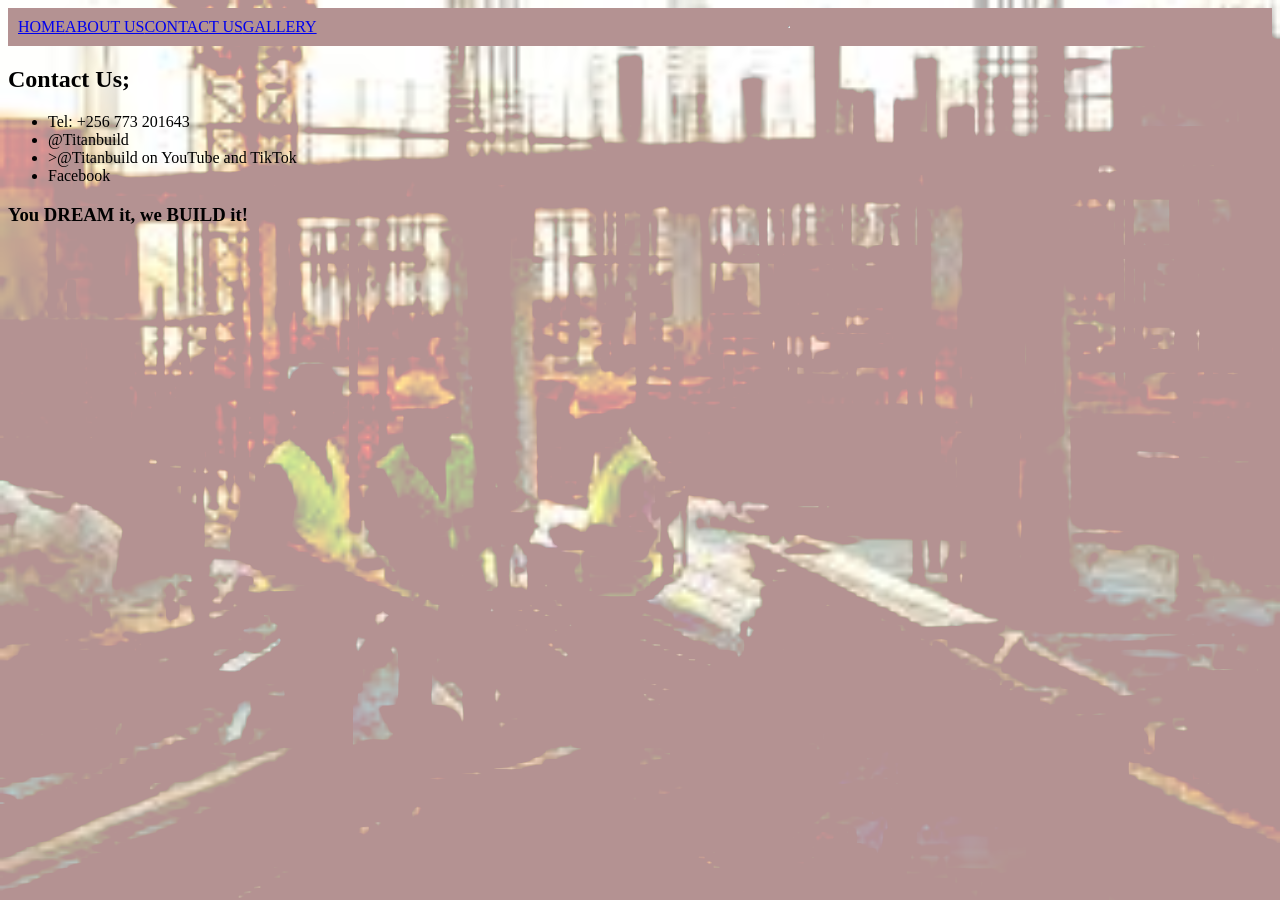
==== Contact Us.html @ bb2f3147 "Initial commit" ====
<!DOCTYPE html>
<html lang="en">

<head>
    <meta charset="UTF-8">
    <meta name="viewport" content="width= device-width, initial-scale=1.0">
    <title>Document</title>
    <link rel="stylesheet" href="titan.css">
</head>

<body class="Contact">
    <header class="ne">
        <a href="titan.html"> HOME </a>
        <a href="About Us.html"> ABOUT US </a>
        <a href="Contact Us.html"> CONTACT US </a>
        <a href="Gallery.html"> GALLERY </a>
        <hr>
    </header>
    <section>
    <h1>Contact Us;</h1>
    <ul>
        <li>Tel: +256 773 201643</li>
        <li>@Titanbuild</li>
        <li>>@Titanbuild on YouTube and TikTok</li>
        <li>Facebook</li>
    </ul>
</section>
<footer>
    <h3> You DREAM it, we BUILD it!</h3>
</footer>
</body>

</html>
---- titan.css ----
.an {
    font-family: Arial, Helvetica, sans-serif;
    background-color: gray;
    background-image: url('PX.jpg');
    /* or images/construction.png */
    background-size: cover;
    /* makes it fill the screen */
    background-repeat: no-repeat;
    /* prevents tiling */
    background-size: cover;
    background-blend-mode: lighten;

}

.ne {
    background-color: rgb(180, 146, 146);
    display: flex;
    justify-content: space-around;
    padding: 10px;
     background-blend-mode: lighten;
}

.Contact {
    background-color: rgb(180, 146, 146);
    background-image: url(anne.jpg);
    background-repeat: no-repeat;
    background-size: cover;
     background-blend-mode: lighten;
}

.abo {
    background-color: rgb(180, 146, 146);
    background-image: url(anne.jpg);
    background-repeat: no-repeat;
    background-size: cover;
     background-blend-mode: lighten;
}

.ani {
    background-color: rgb(180, 146, 146);
    ba
}
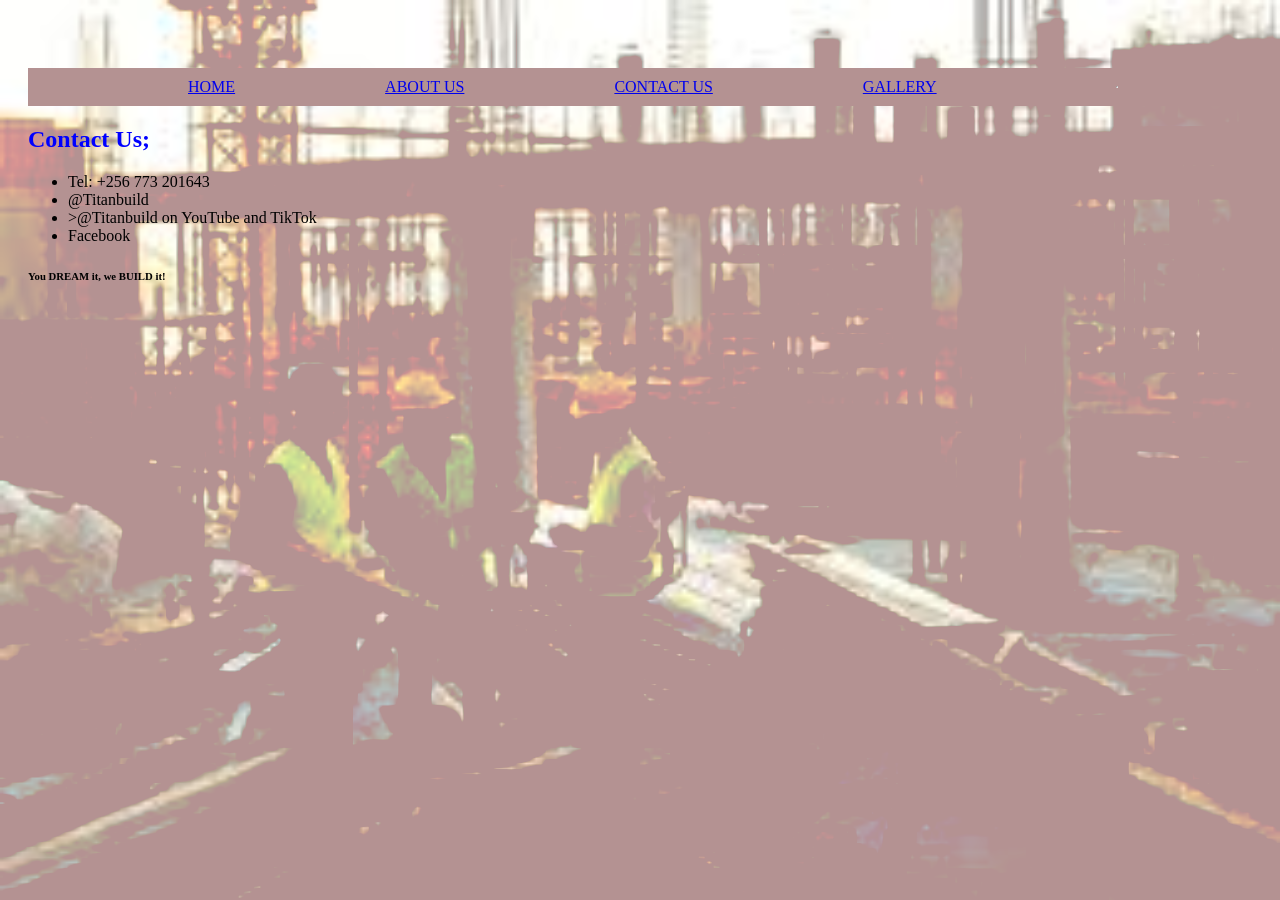
==== commit de5cd690: "Add files via upload" ====
--- a/Contact Us.html
+++ b/Contact Us.html
@@ -26,7 +26,7 @@
     </ul>
 </section>
 <footer>
-    <h3> You DREAM it, we BUILD it!</h3>
+    <h6> You DREAM it, we BUILD it!</h6>
 </footer>
 </body>
 
--- a/titan.css
+++ b/titan.css
@@ -9,15 +9,19 @@
     /* prevents tiling */
     background-size: cover;
     background-blend-mode: lighten;
+    text-align: center;
+
 
 }
 
 .ne {
     background-color: rgb(180, 146, 146);
     display: flex;
-    justify-content: space-around;
     padding: 10px;
      background-blend-mode: lighten;
+}
+a{
+    margin-left: 150px;
 }
 
 .Contact {
@@ -26,6 +30,8 @@
     background-repeat: no-repeat;
     background-size: cover;
      background-blend-mode: lighten;
+     width: 100%;
+     padding: 60px 20px;
 }
 
 .abo {
@@ -34,9 +40,32 @@
     background-repeat: no-repeat;
     background-size: cover;
      background-blend-mode: lighten;
+     color: blue;
+      width: 100%;
+     padding: 60px 20px;
+     
 }
 
 .ani {
     background-color: rgb(180, 146, 146);
     ba
+}
+h1{
+    color: blue;
+    font-weight: 2000;
+    
+}
+.ng{
+    font-style: oblique;
+}
+h9{
+    color: midnightblue;
+    font-weight: 5000;
+    font-size: 50px;
+    font-style:inherit;
+    font-family: 'Franklin Gothic Medium', 'Arial Narrow', Arial, sans-serif;
+}
+.img{
+    height: 550px;
+    width: 400px;
 }
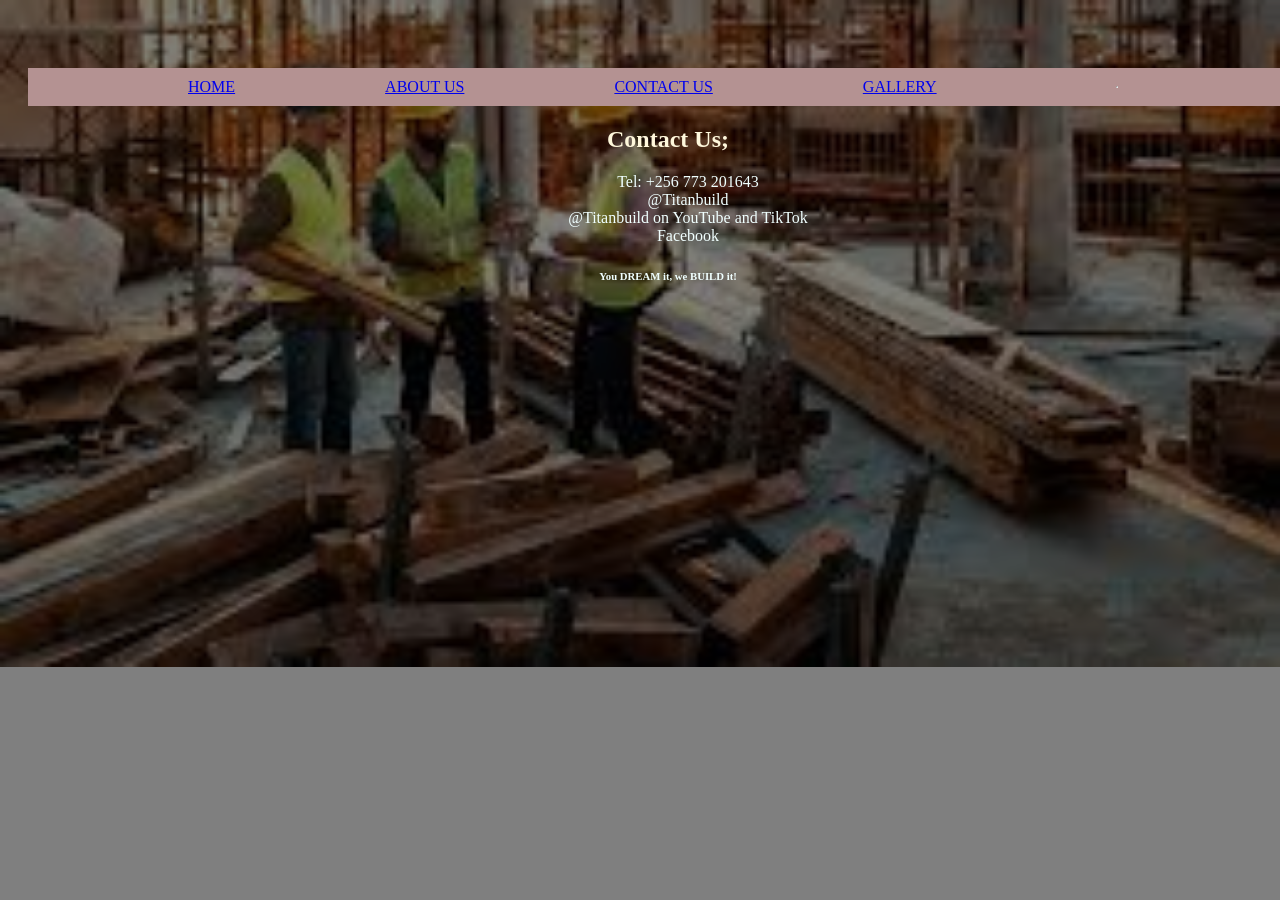
==== commit c079f6b3: "updated the background's opacity" ====
--- a/Contact Us.html
+++ b/Contact Us.html
@@ -10,18 +10,18 @@
 
 <body class="Contact">
     <header class="ne">
-        <a href="titan.html"> HOME </a>
+        <a href="index.html"> HOME </a>
         <a href="About Us.html"> ABOUT US </a>
         <a href="Contact Us.html"> CONTACT US </a>
         <a href="Gallery.html"> GALLERY </a>
         <hr>
     </header>
     <section>
-    <h1>Contact Us;</h1>
-    <ul>
+    <h2 class="ad">Contact Us;</h2>
+    <ul class="v">
         <li>Tel: +256 773 201643</li>
         <li>@Titanbuild</li>
-        <li>>@Titanbuild on YouTube and TikTok</li>
+        <li>@Titanbuild on YouTube and TikTok</li>
         <li>Facebook</li>
     </ul>
 </section>
--- a/titan.css
+++ b/titan.css
@@ -18,20 +18,29 @@
     background-color: rgb(180, 146, 146);
     display: flex;
     padding: 10px;
-     background-blend-mode: lighten;
+    background-blend-mode: lighten;
 }
-a{
+
+a {
     margin-left: 150px;
 }
 
 .Contact {
-    background-color: rgb(180, 146, 146);
+    /* background-color: rgb(180, 146, 146);
     background-image: url(anne.jpg);
     background-repeat: no-repeat;
     background-size: cover;
      background-blend-mode: lighten;
      width: 100%;
-     padding: 60px 20px;
+     padding: 60px 20px; */
+
+    background: linear-gradient(rgba(0, 0, 0, 0.5), rgba(0, 0, 0, 0.5)),
+        url('anne.jpg') no-repeat center center/cover;
+    color: azure;
+    padding: 60px 20px;
+    width: 100%;
+    text-align: center;
+
 }
 
 .abo {
@@ -39,33 +48,47 @@
     background-image: url(anne.jpg);
     background-repeat: no-repeat;
     background-size: cover;
-     background-blend-mode: lighten;
-     color: blue;
-      width: 100%;
-     padding: 60px 20px;
-     
+    background-blend-mode: lighten;
+    color: blue;
+    width: 100%;
+    padding: 60px 20px;
+
 }
 
 .ani {
     background-color: rgb(180, 146, 146);
-    ba
+    
 }
-h1{
+
+h1 {
     color: blue;
     font-weight: 2000;
-    
+
 }
-.ng{
+
+.ng {
     font-style: oblique;
 }
-h9{
+
+h9 {
     color: midnightblue;
     font-weight: 5000;
     font-size: 50px;
-    font-style:inherit;
+    font-style: inherit;
     font-family: 'Franklin Gothic Medium', 'Arial Narrow', Arial, sans-serif;
 }
-.img{
+
+.img {
     height: 550px;
     width: 400px;
+}
+
+ol {
+    list-style: none;
+}
+.ad{
+    color: cornsilk;
+}
+.v{
+    list-style-type: none;
 }
